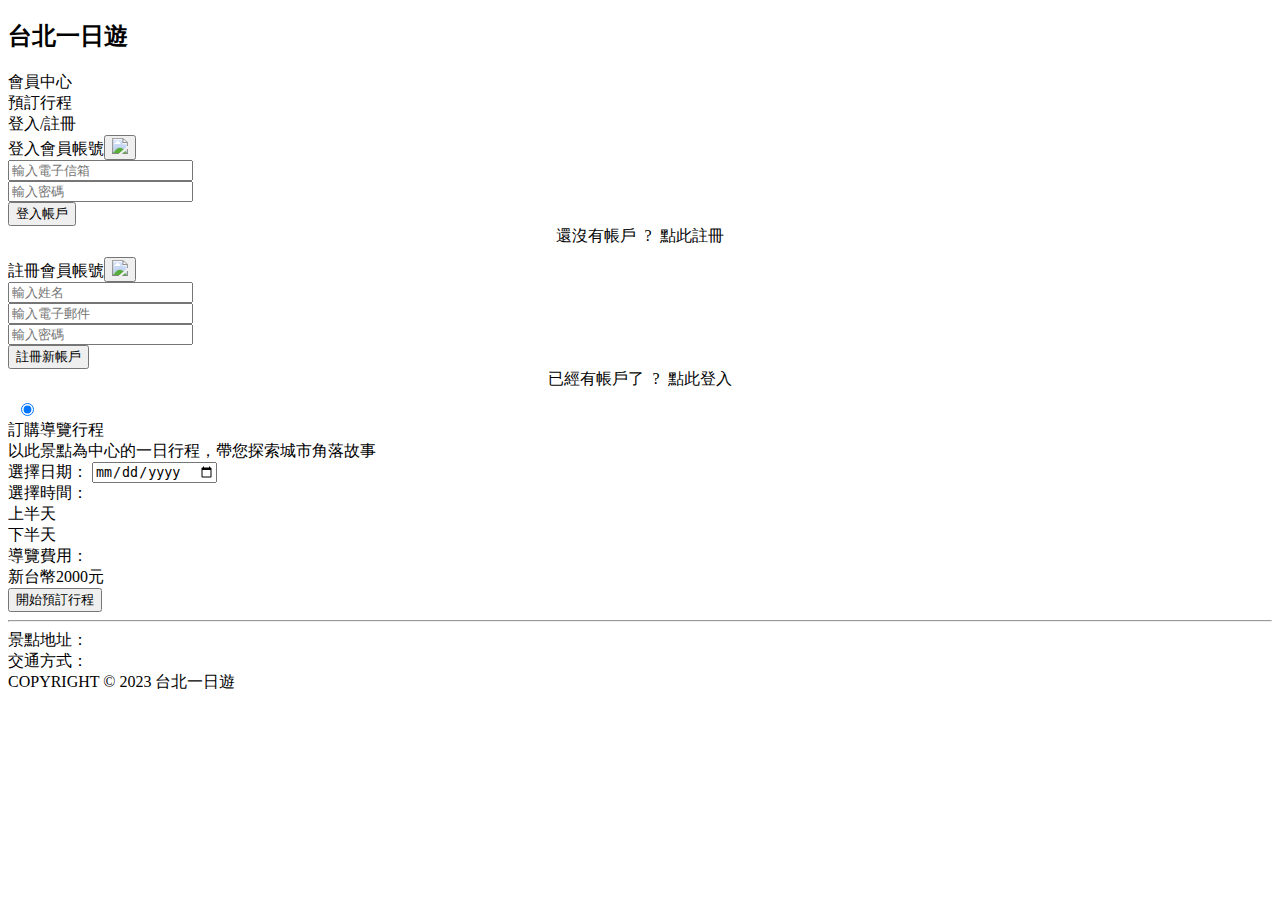
==== templates/attraction.html @ 2e489350 "feat:attraction page" ====
<!DOCTYPE html>
<html lang="en">

<head>
  <meta charset="UTF-8">
  <meta http-equiv="X-UA-Compatible" content="IE=edge">
  <meta name="viewport" content="width=device-width, initial-scale=1.0">
  <title>Taipei trip 台北一日遊2.0</title>
  <link rel="stylesheet" href="/stylesheets/attraction.css">
</head>

<body class="body">

  <header>
    <nav class="navbar">
      <h2 onclick="window.location='/'">台北一日遊</h2>
      <div class="item-section">
        <div class="item" id="member-btn">會員中心</div>
        <div class="item" id="schedule-btn">預訂行程</div>
        <div class="item" id="login-logout">登入/註冊</div>
        <div class="bar-avator"></div>
      </div>
    </nav>
  </header>
  <div class="popup">
    <div class=login-bar></div>
    <div class="form">
      <div class="login-title">登入會員帳號<button type="button" class="close-btn"><img src="/picture/close.png"></button>
      </div>
      <div class="form-element">
        <input type="email" id="login-email" placeholder="輸入電子信箱">
      </div>
      <div class="form-element">
        <input type="password" id="login-password" placeholder="輸入密碼">
      </div>
      <div class="form-element">
        <button id="login-btn" onclick="login()">登入帳戶</button>
      </div>
      <div id="login-fail" class="form-element"></div>
      <div class="form-element" style="text-align:center; display: flex;justify-content: center;margin-bottom: 10px;">
        <div>還沒有帳戶&ensp;?&ensp;</div>
        <div id="signup-btn" style="cursor:pointer" onclick="tosignup()">點此註冊</div>
      </div>
    </div>
  </div>
  <div class="signup">
    <div class=login-bar></div>
    <div class="form">
      <div class="login-title">註冊會員帳號<button type="button" class="close-btn"><img src="/picture/close.png"></button>
      </div>
      <div class="form-element">
        <input type="text" id="signup-name" placeholder="輸入姓名">
      </div>
      <div class="form-element">
        <input type="email" id="signup-email" placeholder="輸入電子郵件">
      </div>
      <div class="form-element">
        <input type="password" id="signup-password" placeholder="輸入密碼">
      </div>
      <div class="form-element">
        <button id="signupAccount-btn" onclick="signup()">註冊新帳戶</button>
      </div>
      <div id="signup-fail" class="form-element"></div>
      <div id="signup-success" class="form-element"></div>
      <div class="form-element" style="text-align:center; display: flex;justify-content: center;margin-bottom: 10px;">
        <div>已經有帳戶了&ensp;?&ensp;</div>
        <div id="login-btn" style="cursor:pointer" onclick="tologin()">點此登入</div>
      </div>
    </div>
  </div>
  <div class="attraction-middle">
    <div class="container-middle">
      <!-- carousel -->
      <div class="slides">
        <img class="left-button" src="/picture/leftArrow.png" onclick="leftShift()" alt="">
        <img class="right-button" src="/picture/rightArrow.png" onclick="rightShift()" alt="">

        <input type="radio" id="control-1" name="control" checked>

        <div class="slide" id="firstSlide"></div>
        <div class="controls-visible">
          <label for="control-1" class="control-button" id="firstButton"></label>
        </div>
      </div>
      <div class="booking">
        <div class="name"></div>
        <div class="cat-location"></div>
        <div class="schedule-booking">
          <div class="booking-title">訂購導覽行程</div>
          <div class="booking-description">以此景點為中心的一日行程，帶您探索城市角落故事</div>
          <div class="booking-date">選擇日期：
            <input type="date" id="trip-date" name="trip-start">
          </div>
          <div class="time-item">
            <div class="time">選擇時間：</div>
            <div class="morning-section">
              <div id="morning-button" class="clicked"></div>
              <div class="morning">上半天</div>
            </div>
            <div class="afternoon-section">
              <div id="afternoon-button"></div>
              <div class="afternoon">下半天</div>
            </div>
          </div>
          <div class="booking-fee-item">
            <div class="booking-fee">導覽費用：</div>
            <div class="fee">新台幣2000元</div>

          </div>
          <div id="booking-fail"></div>



          <button type="button" class="booking-button">開始預訂行程</button>
        </div>
      </div>
    </div>
  </div>
  <hr>
  <div class="attraction-below">
    <div class="container-below">
      <div class="description"></div>
      <div class="address-item">景點地址：</div>
      <div class="address"></div>
      <div class="transport-item">交通方式：</div>
      <div class="transportation"></div>
    </div>
  </div>
  <div class="footer">
    COPYRIGHT © 2023 台北一日遊
  </div>

  <script src="/javascripts/attraction.js"></script>
  <script src="/javascripts/header.js"></script>
</body>

</html>
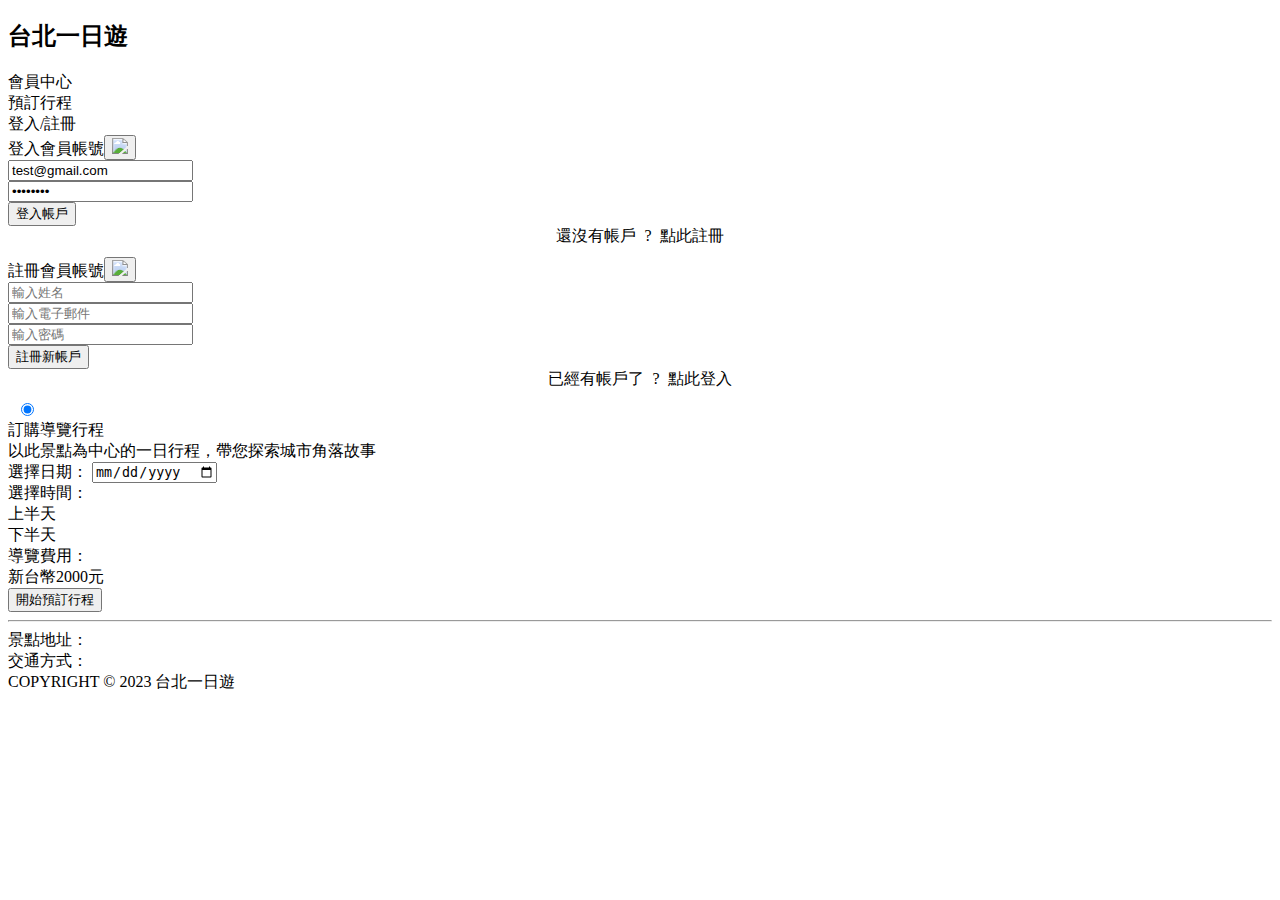
==== commit 76c5db98: "feat:test file" ====
--- a/templates/attraction.html
+++ b/templates/attraction.html
@@ -7,6 +7,7 @@
   <meta name="viewport" content="width=device-width, initial-scale=1.0">
   <title>Taipei trip 台北一日遊2.0</title>
   <link rel="stylesheet" href="/stylesheets/attraction.css">
+  <link rel="stylesheet" href="/stylesheets/login.css">
 </head>
 
 <body class="body">
@@ -18,7 +19,7 @@
         <div class="item" id="member-btn">會員中心</div>
         <div class="item" id="schedule-btn">預訂行程</div>
         <div class="item" id="login-logout">登入/註冊</div>
-        <div class="bar-avator"></div>
+        <div class="bar-avatar"></div>
       </div>
     </nav>
   </header>
@@ -28,10 +29,10 @@
       <div class="login-title">登入會員帳號<button type="button" class="close-btn"><img src="/picture/close.png"></button>
       </div>
       <div class="form-element">
-        <input type="email" id="login-email" placeholder="輸入電子信箱">
+        <input type="email" id="login-email" placeholder="輸入電子信箱" value="test@gmail.com">
       </div>
       <div class="form-element">
-        <input type="password" id="login-password" placeholder="輸入密碼">
+        <input type="password" id="login-password" placeholder="輸入密碼" value="1234qwer">
       </div>
       <div class="form-element">
         <button id="login-btn" onclick="login()">登入帳戶</button>
